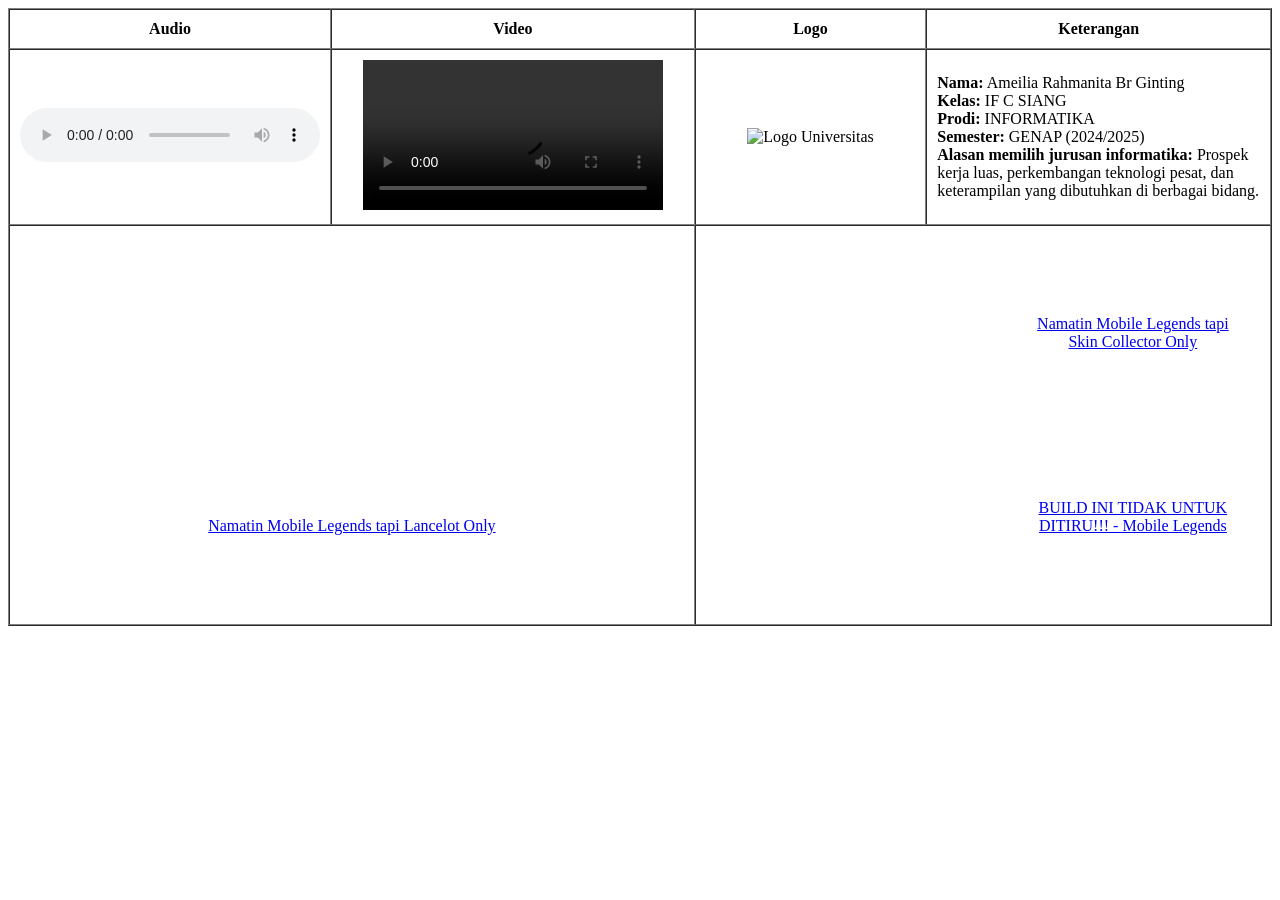
==== index ameilia.html @ f18e26a0 "Add files via upload" ====
<!DOCTYPE html>
<html lang="id">
  <head>
    <meta charset="UTF-8" />
    <meta name="viewport" content="width=device-width, initial-scale=1.0">
    <title>Tabel Fullscreen</title>
  </head>
  <body>
    <table
      border="1"
      width="100%"
      height="100%"
      cellspacing="0"
      cellpadding="10"
    >
      <thead>
        <tr>
          <th width="20%">Audio</th>
          <th width="30%">Video</th>
          <th width="20%">Logo</th>
          <th width="30%">Keterangan</th>
        </tr>
      </thead>
      <tbody>
        <tr>
          <td align="center">
            <audio controls>
              <source src="audio1.wav" type="audio/mpeg" />
            </audio>
          </td>
          <td align="center">
            <video width="300" controls>
              <source src="video1.mp4" type="video/mp4" />
            </video>
          </td>
          <td align="center">
            <img
              src="https://satyaterrabhinneka.ac.id/assets/img/logo-universitas-satya-terra-bhinneka.png"
              alt="Logo Universitas"
              width="120"
            />
          </td>
          <td align="left">
            <strong>Nama:</strong> Ameilia Rahmanita Br Ginting <br />
            <strong>Kelas:</strong> IF  C SIANG <br />
            <strong>Prodi:</strong> INFORMATIKA <br />
            <strong>Semester:</strong> GENAP (2024/2025) <br />
            <strong>Alasan memilih jurusan informatika:</strong> Prospek kerja
            luas, perkembangan teknologi pesat, dan keterampilan yang dibutuhkan
            di berbagai bidang.
          </td>
        </tr>
        <tr>
          <td colspan="2" align="center">
            <iframe
              width="320"
              height="180"
              src="https://www.youtube.com/embed/wyj-euh5ZbI"
              frameborder="0"
              allowfullscreen
            ></iframe>
            <br /><br />
            <a href="https://youtu.be/wyj-euh5ZbI" target="_blank"
              >Namatin Mobile Legends tapi Lancelot Only</a
            >
          </td>
          <td colspan="2">
            <table width="100%" cellspacing="10" cellpadding="5">
              <tr>
                <td align="center" width="50%">
                  <iframe
                    width="280"
                    height="160"
                    src="https://www.youtube.com/embed/XVo7EQmG6ts"
                    frameborder="0"
                    allowfullscreen
                  ></iframe>
                </td>
                <td align="center" width="50%">
                  <a href="https://youtu.be/XVo7EQmG6ts" target="_blank"
                    >Namatin Mobile Legends tapi Skin Collector Only</a
                  >
                </td>
              </tr>
              <tr>
                <td align="center" width="50%">
                  <iframe
                    width="280"
                    height="160"
                    src="https://www.youtube.com/embed/EvqQdd-yo78"
                    frameborder="0"
                    allowfullscreen
                  ></iframe>
                </td>
                <td align="center" width="50%">
                  <a href="https://youtu.be/EvqQdd-yo78" target="_blank"
                    >BUILD INI TIDAK UNTUK DITIRU!!! - Mobile Legends</a
                  >
                </td>
              </tr>
            </table>
          </td>
        </tr>
      </tbody>
    </table>
  </body>
</html>
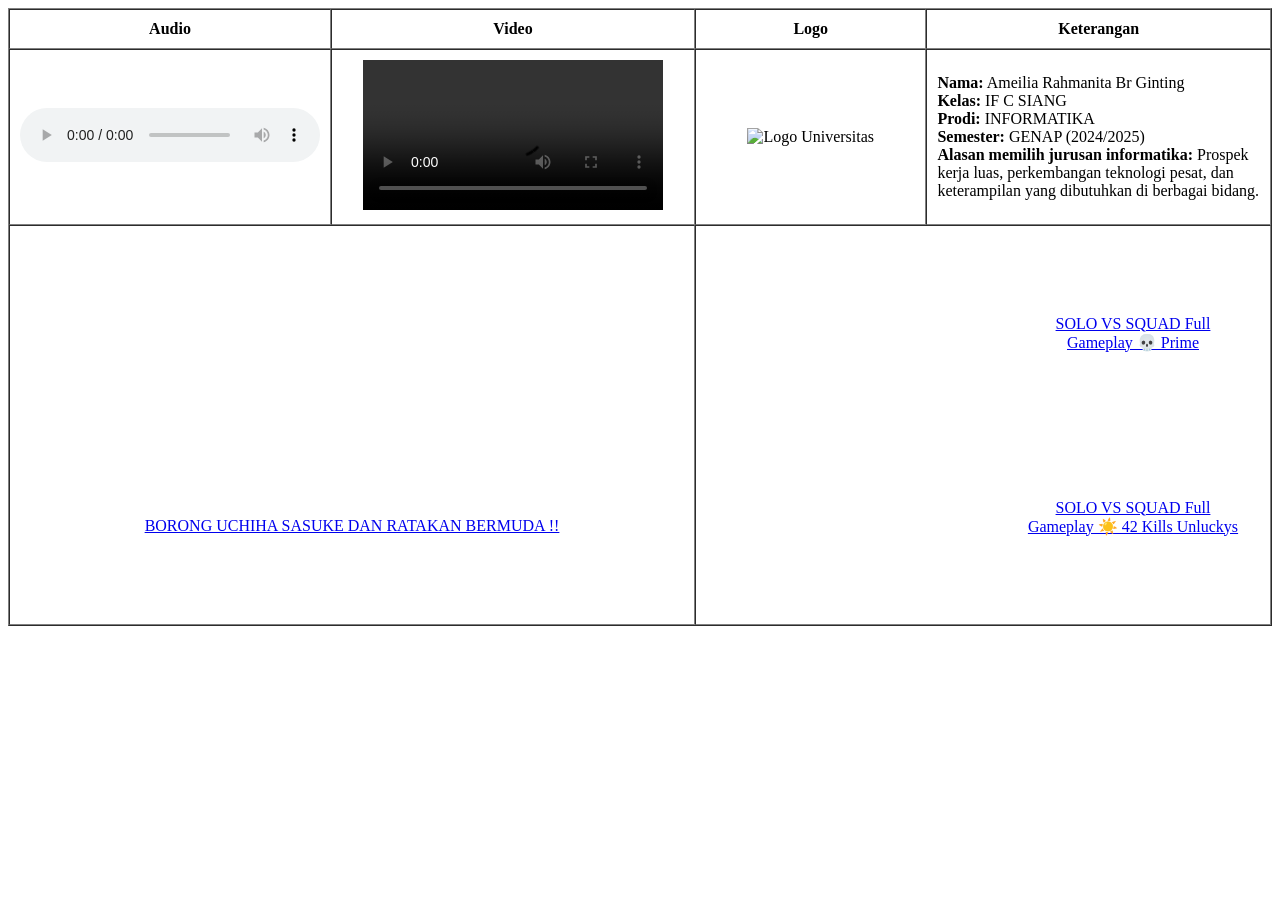
==== commit 39a5c8f6: "Add files via upload" ====
--- a/index ameilia.html
+++ b/index ameilia.html
@@ -2,7 +2,7 @@
 <html lang="id">
   <head>
     <meta charset="UTF-8" />
-    <meta name="viewport" content="width=device-width, initial-scale=1.0">
+    <meta name="viewport" content="width=device-width, initial-scale=1.0" />
     <title>Tabel Fullscreen</title>
   </head>
   <body>
@@ -25,7 +25,7 @@
         <tr>
           <td align="center">
             <audio controls>
-              <source src="audio1.wav" type="audio/mpeg" />
+              <source src="audio01/dj None.unknown" type="audio/mpeg" />
             </audio>
           </td>
           <td align="center">
@@ -55,13 +55,13 @@
             <iframe
               width="320"
               height="180"
-              src="https://www.youtube.com/embed/wyj-euh5ZbI"
+              src="https://www.youtube.com/embed/a_g_Kjw1vYo"
               frameborder="0"
               allowfullscreen
             ></iframe>
             <br /><br />
-            <a href="https://youtu.be/wyj-euh5ZbI" target="_blank"
-              >Namatin Mobile Legends tapi Lancelot Only</a
+            <a href="https://youtu.be/a_g_Kjw1vYo" target="_blank"
+              >BORONG UCHIHA SASUKE DAN RATAKAN BERMUDA !!</a
             >
           </td>
           <td colspan="2">
@@ -71,14 +71,14 @@
                   <iframe
                     width="280"
                     height="160"
-                    src="https://www.youtube.com/embed/XVo7EQmG6ts"
+                    src="https://www.youtube.com/embed/e1yhzE_XjUs"
                     frameborder="0"
                     allowfullscreen
                   ></iframe>
                 </td>
                 <td align="center" width="50%">
-                  <a href="https://youtu.be/XVo7EQmG6ts" target="_blank"
-                    >Namatin Mobile Legends tapi Skin Collector Only</a
+                  <a href="https://youtu.be/e1yhzE_XjUs" target="_blank"
+                    >SOLO VS SQUAD Full Gameplay 💀 Prime</a
                   >
                 </td>
               </tr>
@@ -87,14 +87,14 @@
                   <iframe
                     width="280"
                     height="160"
-                    src="https://www.youtube.com/embed/EvqQdd-yo78"
+                    src="https://www.youtube.com/embed/hl84QLPB_5k"
                     frameborder="0"
                     allowfullscreen
                   ></iframe>
                 </td>
                 <td align="center" width="50%">
-                  <a href="https://youtu.be/EvqQdd-yo78" target="_blank"
-                    >BUILD INI TIDAK UNTUK DITIRU!!! - Mobile Legends</a
+                  <a href="https://youtu.be/hl84QLPB_5k" target="_blank"
+                    >SOLO VS SQUAD Full Gameplay ☀️ 42 Kills Unluckys</a
                   >
                 </td>
               </tr>
